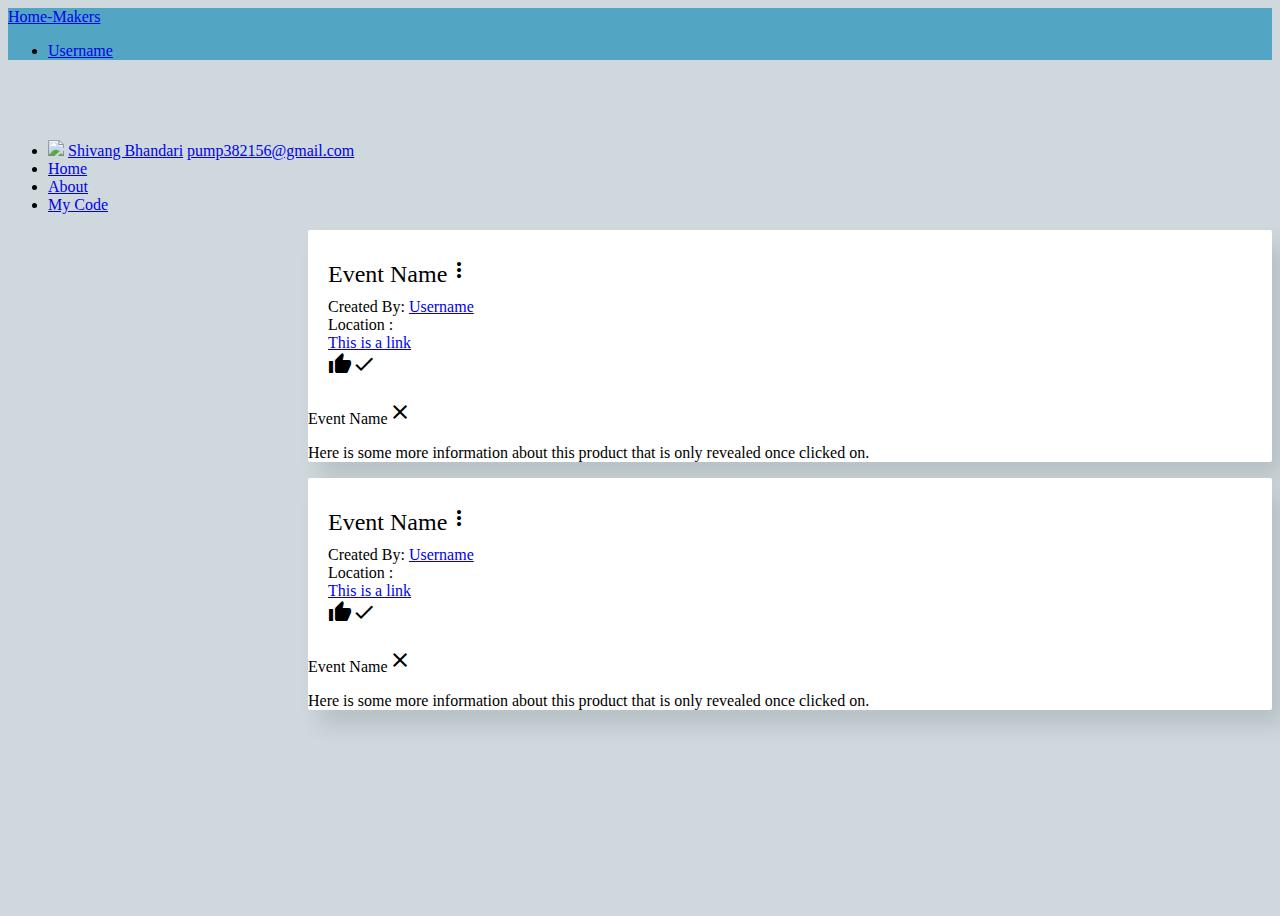
==== screens/eventlist.html @ a424db8b "simran" ====
<!DOCTYPE html>
<html>

<head>
  <meta charset="utf-8">
  <title>Home | The Housewife</title>
  <meta charset="utf-8" />
  <meta name="theme-color" content="#039be5" />
  <meta content='text/html; charset=utf-8' http-equiv='Content-Type'>
  <meta http-equiv='X-UA-Compatible' content='IE=edge'>
  <meta name='viewport' content='width=device-width, initial-scale=1.0, maximum-scale=1.0'>
  <meta name="author" content="team-codedevs" />
  <script src="https://use.fontawesome.com/81b71ab598.js"></script>
  <link href="https://fonts.googleapis.com/css?family=Roboto+Condensed" rel="stylesheet">
  <link href="https://fonts.googleapis.com/icon?family=Material+Icons" rel="stylesheet">
  <link rel="stylesheet" href="../src/bharathacks/static/bower_components/materialize/dist/css/materialize.min.css">
  <link href="https://fonts.googleapis.com/icon?family=Material+Icons" rel="stylesheet">
  <link type="text/css" rel="stylesheet" href="assets/css/style.css" />
</head>

<body style="background-color:#cfd8dc;">
  <header>
    <nav class="navBlue">
      <div class="nav-wrapper">
        <a href="#" class="brand-logo center thin">Home-Makers</a>
        <ul id="nav-mobile" class="right hide-on-med-and-down" style="display:flex;flex-wrap:wrap">
          <li class=""><a href="#">Username</a></li>
        </ul>
      </div>
    </nav>
  </header>
  <main class="row">
    <ul id="slide-out" class="side-nav fixed hide-on-med-and-down" style="transform: translateX(0%);margin-top:64px;">
          <li>
              <div class="userView">
                  <a href="#!user"><img class="circle" src="https://avatars0.githubusercontent.com/u/16368588?v=3&amp;u=07d4a62dd633296c7f5c34d773cbd4243c6e4820&amp;s=400"></a>
                  <a href="#!name"><span>Shivang Bhandari</span></a>
                  <a href="mailto:pump382156@gmail.com"><span class="email">pump382156@gmail.com</span></a>
              </div>
          </li>
          <li><a class="waves-effect" href="/jekyll-blog/">Home</a></li>
          <div class="divider"></div>
          <li><a class="waves-effect" href="/jekyll-blog/about">About</a></li>
          <div class="divider"></div>
          <li>
              <a class="waves-effect" href="https://github.com/Shivang-Bhandari/">My Code</a>
          </li>
          <div class="divider"></div>
      </ul>
    <div class="row sideNavPanel">
     
             <div class="col s4 m12">
        <div class="card ">

   
    <div class="card-content">
      <span class="card-title activator grey-text text-darken-4">Event Name<i class="material-icons right">more_vert</i></span>
      <p>Created By: <a href="#">Username</a></p>
      <p>Location :</p>
      <p><a href="#">This is a link</a></p>
         <i class="material-icons">thumb_up</i><i class="material-icons">done</i>
    </div>
    <div class="card-reveal">
      <span class="card-title grey-text text-darken-4">Event Name<i class="material-icons right">close</i></span>
      <p>Here is some more information about this product that is only revealed once clicked on.</p>
    </div>
  </div>
</div>

         <div class="col s4 m12">
        <div class="card ">

   
    <div class="card-content">
      <span class="card-title activator grey-text text-darken-4">Event Name<i class="material-icons right">more_vert</i></span>
      <p>Created By: <a href="#">Username</a></p>
      <p>Location :</p>
      <p><a href="#">This is a link</a></p>
        <i class="material-icons">thumb_up</i><i class="material-icons">done</i>
    </div>
    <div class="card-reveal">
      <span class="card-title grey-text text-darken-4">Event Name<i class="material-icons right">close</i></span>
      <p>Here is some more information about this product that is only revealed once clicked on.</p>
    </div>
  </div>
</div>


     </div> 

  </main>
  <footer>

  </footer>
</body>

</html>
---- screens/assets/css/style.css ----
body {
  display: flex;
  height: 100vh;
  flex-direction: column;
  background: white;
}

footer {
  padding: 0 !important;
}

main {
  flex: 1 0 auto;
}

figure {
  background-color: #f7f7f7;
}
.sideNavPanel {
    padding-left: 300px !important;
}
.navBlue {
  background-color: #53a6c3;
}

#home {
  content: '';
  width: 100%;
  height: 300px;
  background-image: linear-gradient(160deg, #02ccba 0, #aa7ecd 100%);
  transform-origin: left bottom;
}

.card {
  position: left;
  margin: 0.5rem 0 1rem 0;
  background-color: #fff;
  transition: box-shadow .25s;
  border-radius: 2px;
  box-shadow: 12px 15px 20px 0px rgba(46, 61, 73, 0.15);

}

.card:hover {
  box-shadow: 0 2px 4px 0 rgba(46, 61, 73, 0.12);
}

.card .card-content .card-title {
  font-size: 24px !important;
  font-weight: 300;
}

.card .card-content {
  padding: 20px;
  border-radius: 0 0 2px 2px;
}

.card .card-content p {
  margin: 0;
  color: inherit;
}

.card .card-content .card-title {
  line-height: 48px;
}

.card .card-action {
  position: relative;
  background-color: inherit;
  border-top: 1px solid rgba(160, 160, 160, 0.2);
  padding: 20px;
}

.card .card-action a:not(.btn):not(.btn-large):not(.btn-floating) {
  color: #ffab40;
  margin-right: 20px;
  transition: color .3s ease;
  text-transform: uppercase;
}

.card .card-action a:not(.btn):not(.btn-large):not(.btn-floating):hover {
  color: #ffd8a6;
}

.card .inner-container {
  margin-left: 0%;
}

.card .post-image {
  margin-right: 70%;
}

.wrap {
  /*display: flex;*/
  flex-wrap: wrap;
}
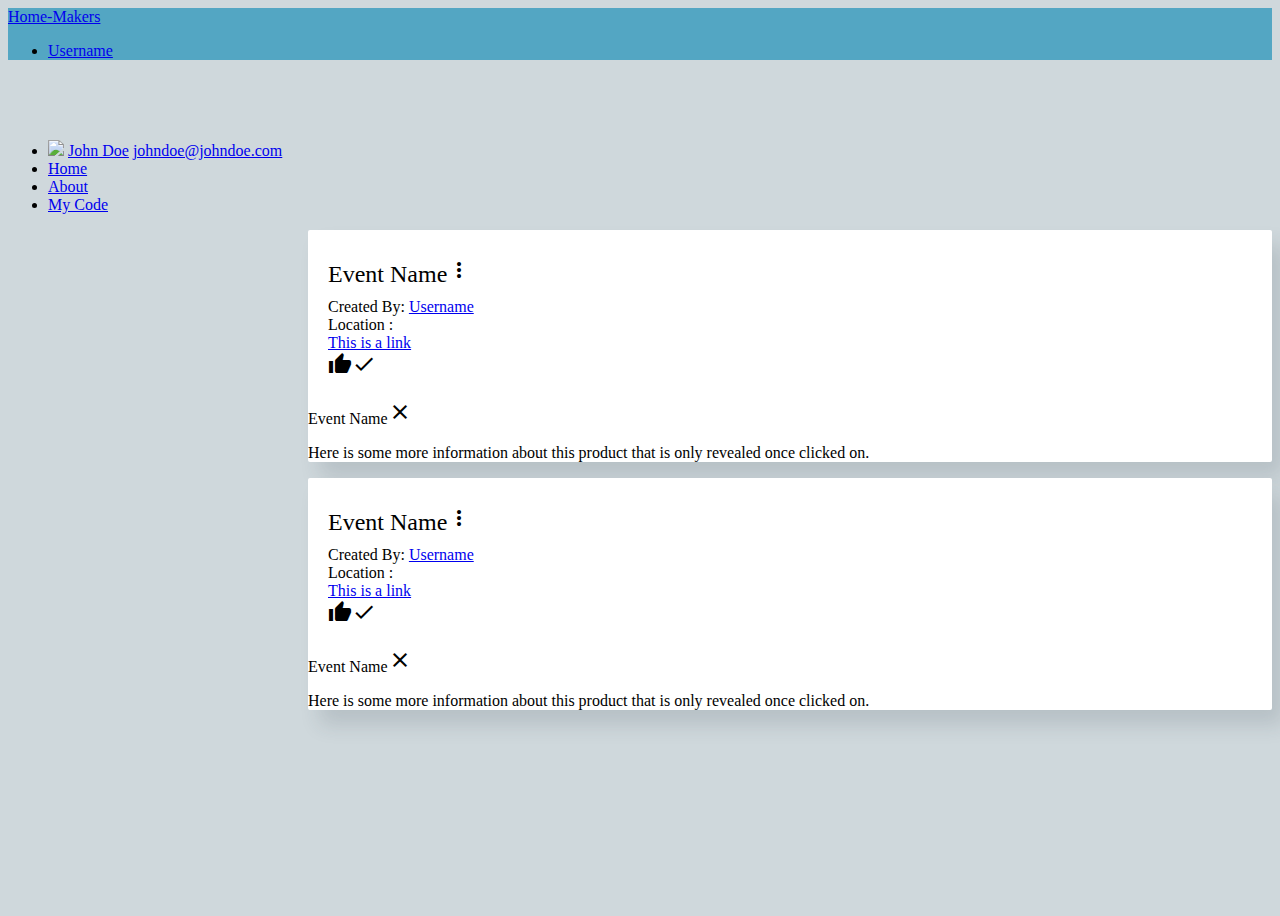
==== commit e4a18ece: "Merge pull request #1 from Shivang-Bhandari/UI" ====
--- a/screens/eventlist.html
+++ b/screens/eventlist.html
@@ -31,62 +31,62 @@
   </header>
   <main class="row">
     <ul id="slide-out" class="side-nav fixed hide-on-med-and-down" style="transform: translateX(0%);margin-top:64px;">
-          <li>
-              <div class="userView">
-                  <a href="#!user"><img class="circle" src="https://avatars0.githubusercontent.com/u/16368588?v=3&amp;u=07d4a62dd633296c7f5c34d773cbd4243c6e4820&amp;s=400"></a>
-                  <a href="#!name"><span>Shivang Bhandari</span></a>
-                  <a href="mailto:pump382156@gmail.com"><span class="email">pump382156@gmail.com</span></a>
-              </div>
-          </li>
-          <li><a class="waves-effect" href="/jekyll-blog/">Home</a></li>
-          <div class="divider"></div>
-          <li><a class="waves-effect" href="/jekyll-blog/about">About</a></li>
-          <div class="divider"></div>
-          <li>
-              <a class="waves-effect" href="https://github.com/Shivang-Bhandari/">My Code</a>
-          </li>
-          <div class="divider"></div>
-      </ul>
+      <li>
+        <div class="userView">
+          <a href="#!user"><img class="circle" src="http://lorempixel.com/g/200/200/"></a>
+          <a href="#!name"><span>John Doe</span></a>
+          <a href="#"><span class="email">johndoe@johndoe.com</span></a>
+        </div>
+      </li>
+      <li><a class="waves-effect" href="#">Home</a></li>
+      <div class="divider"></div>
+      <li><a class="waves-effect" href="#">About</a></li>
+      <div class="divider"></div>
+      <li>
+        <a class="waves-effect" href="#">My Code</a>
+      </li>
+      <div class="divider"></div>
+    </ul>
     <div class="row sideNavPanel">
-     
-             <div class="col s4 m12">
+
+      <div class="col s4 m12">
         <div class="card ">
 
-   
-    <div class="card-content">
-      <span class="card-title activator grey-text text-darken-4">Event Name<i class="material-icons right">more_vert</i></span>
-      <p>Created By: <a href="#">Username</a></p>
-      <p>Location :</p>
-      <p><a href="#">This is a link</a></p>
-         <i class="material-icons">thumb_up</i><i class="material-icons">done</i>
-    </div>
-    <div class="card-reveal">
-      <span class="card-title grey-text text-darken-4">Event Name<i class="material-icons right">close</i></span>
-      <p>Here is some more information about this product that is only revealed once clicked on.</p>
-    </div>
-  </div>
-</div>
 
-         <div class="col s4 m12">
+          <div class="card-content">
+            <span class="card-title activator grey-text text-darken-4">Event Name<i class="material-icons right">more_vert</i></span>
+            <p>Created By: <a href="#">Username</a></p>
+            <p>Location :</p>
+            <p><a href="#">This is a link</a></p>
+            <i class="material-icons">thumb_up</i><i class="material-icons">done</i>
+          </div>
+          <div class="card-reveal">
+            <span class="card-title grey-text text-darken-4">Event Name<i class="material-icons right">close</i></span>
+            <p>Here is some more information about this product that is only revealed once clicked on.</p>
+          </div>
+        </div>
+      </div>
+
+      <div class="col s4 m12">
         <div class="card ">
 
-   
-    <div class="card-content">
-      <span class="card-title activator grey-text text-darken-4">Event Name<i class="material-icons right">more_vert</i></span>
-      <p>Created By: <a href="#">Username</a></p>
-      <p>Location :</p>
-      <p><a href="#">This is a link</a></p>
-        <i class="material-icons">thumb_up</i><i class="material-icons">done</i>
-    </div>
-    <div class="card-reveal">
-      <span class="card-title grey-text text-darken-4">Event Name<i class="material-icons right">close</i></span>
-      <p>Here is some more information about this product that is only revealed once clicked on.</p>
-    </div>
-  </div>
-</div>
+
+          <div class="card-content">
+            <span class="card-title activator grey-text text-darken-4">Event Name<i class="material-icons right">more_vert</i></span>
+            <p>Created By: <a href="#">Username</a></p>
+            <p>Location :</p>
+            <p><a href="#">This is a link</a></p>
+            <i class="material-icons">thumb_up</i><i class="material-icons">done</i>
+          </div>
+          <div class="card-reveal">
+            <span class="card-title grey-text text-darken-4">Event Name<i class="material-icons right">close</i></span>
+            <p>Here is some more information about this product that is only revealed once clicked on.</p>
+          </div>
+        </div>
+      </div>
 
 
-     </div> 
+    </div>
 
   </main>
   <footer>
--- a/screens/assets/css/style.css
+++ b/screens/assets/css/style.css
@@ -21,6 +21,13 @@
 }
 .navBlue {
   background-color: #53a6c3;
+}
+
+
+@media only screen and (max-width: 992px) {
+    .sideNavPanel {
+        padding-left: 0 !important;
+    }
 }
 
 #home {
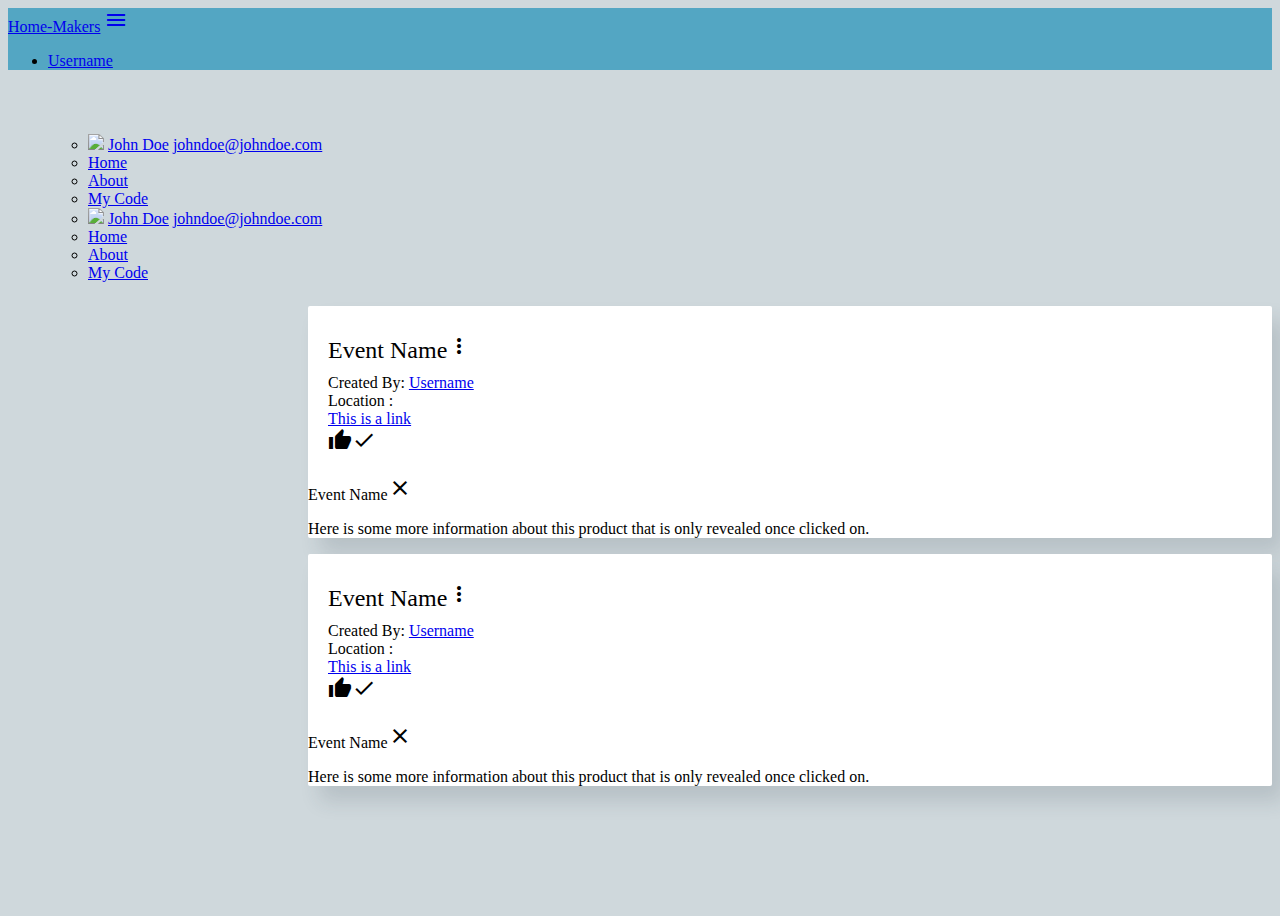
==== commit a2a41df2: "Mobile Navbar added" ====
--- a/screens/eventlist.html
+++ b/screens/eventlist.html
@@ -20,33 +20,58 @@
 
 <body style="background-color:#cfd8dc;">
   <header>
-    <nav class="navBlue">
-      <div class="nav-wrapper">
-        <a href="#" class="brand-logo center thin">Home-Makers</a>
-        <ul id="nav-mobile" class="right hide-on-med-and-down" style="display:flex;flex-wrap:wrap">
-          <li class=""><a href="#">Username</a></li>
-        </ul>
-      </div>
-    </nav>
+    <div class="navbar-fixed">
+      <nav class="navBlue">
+        <div class="nav-wrapper">
+          <a href="#" class="brand-logo center thin">Home-Makers</a>
+          <a href="#" data-activates="mobile-demo" class="button-collapse"><i class="material-icons">menu</i></a>
+
+          <ul id="nav-mobile" class="right hide-on-med-and-down" style="display:flex;flex-wrap:wrap">
+            <li class=""><a href="#">Username</a></li>
+
+          </ul>
+        </div>
+      </nav>
+    </div>
+    <ul id="nav-mobile" class="side-nav">
+      <ul id="slide-out" class="side-nav fixed hide-on-med-and-down" style="transform: translateX(0%);margin-top:64px;">
+        <li>
+          <div class="userView">
+            <a href="#!user"><img class="circle" src="http://lorempixel.com/g/200/200/"></a>
+            <a href="#!name"><span>John Doe</span></a>
+            <a href="#"><span class="email">johndoe@johndoe.com</span></a>
+          </div>
+        </li>
+        <li><a class="waves-effect" href="#">Home</a></li>
+        <div class="divider"></div>
+        <li><a class="waves-effect" href="#">About</a></li>
+        <div class="divider"></div>
+        <li>
+          <a class="waves-effect" href="#">My Code</a>
+        </li>
+        <div class="divider"></div>
+      </ul>
+
+<ul id="mobile-demo" class="side-nav">
+  <li>
+    <div class="userView">
+      <a href="#!user"><img class="circle" src="http://lorempixel.com/g/200/200/"></a>
+      <a href="#!name"><span>John Doe</span></a>
+      <a href="#"><span class="email">johndoe@johndoe.com</span></a>
+    </div>
+  </li>
+  <li><a class="waves-effect" href="#">Home</a></li>
+  <div class="divider"></div>
+  <li><a class="waves-effect" href="#">About</a></li>
+  <div class="divider"></div>
+  <li>
+    <a class="waves-effect" href="#">My Code</a>
+  </li>
+  <div class="divider"></div>
+</ul>
   </header>
   <main class="row">
-    <ul id="slide-out" class="side-nav fixed hide-on-med-and-down" style="transform: translateX(0%);margin-top:64px;">
-      <li>
-        <div class="userView">
-          <a href="#!user"><img class="circle" src="http://lorempixel.com/g/200/200/"></a>
-          <a href="#!name"><span>John Doe</span></a>
-          <a href="#"><span class="email">johndoe@johndoe.com</span></a>
-        </div>
-      </li>
-      <li><a class="waves-effect" href="#">Home</a></li>
-      <div class="divider"></div>
-      <li><a class="waves-effect" href="#">About</a></li>
-      <div class="divider"></div>
-      <li>
-        <a class="waves-effect" href="#">My Code</a>
-      </li>
-      <div class="divider"></div>
-    </ul>
+
     <div class="row sideNavPanel">
 
       <div class="col s4 m12">
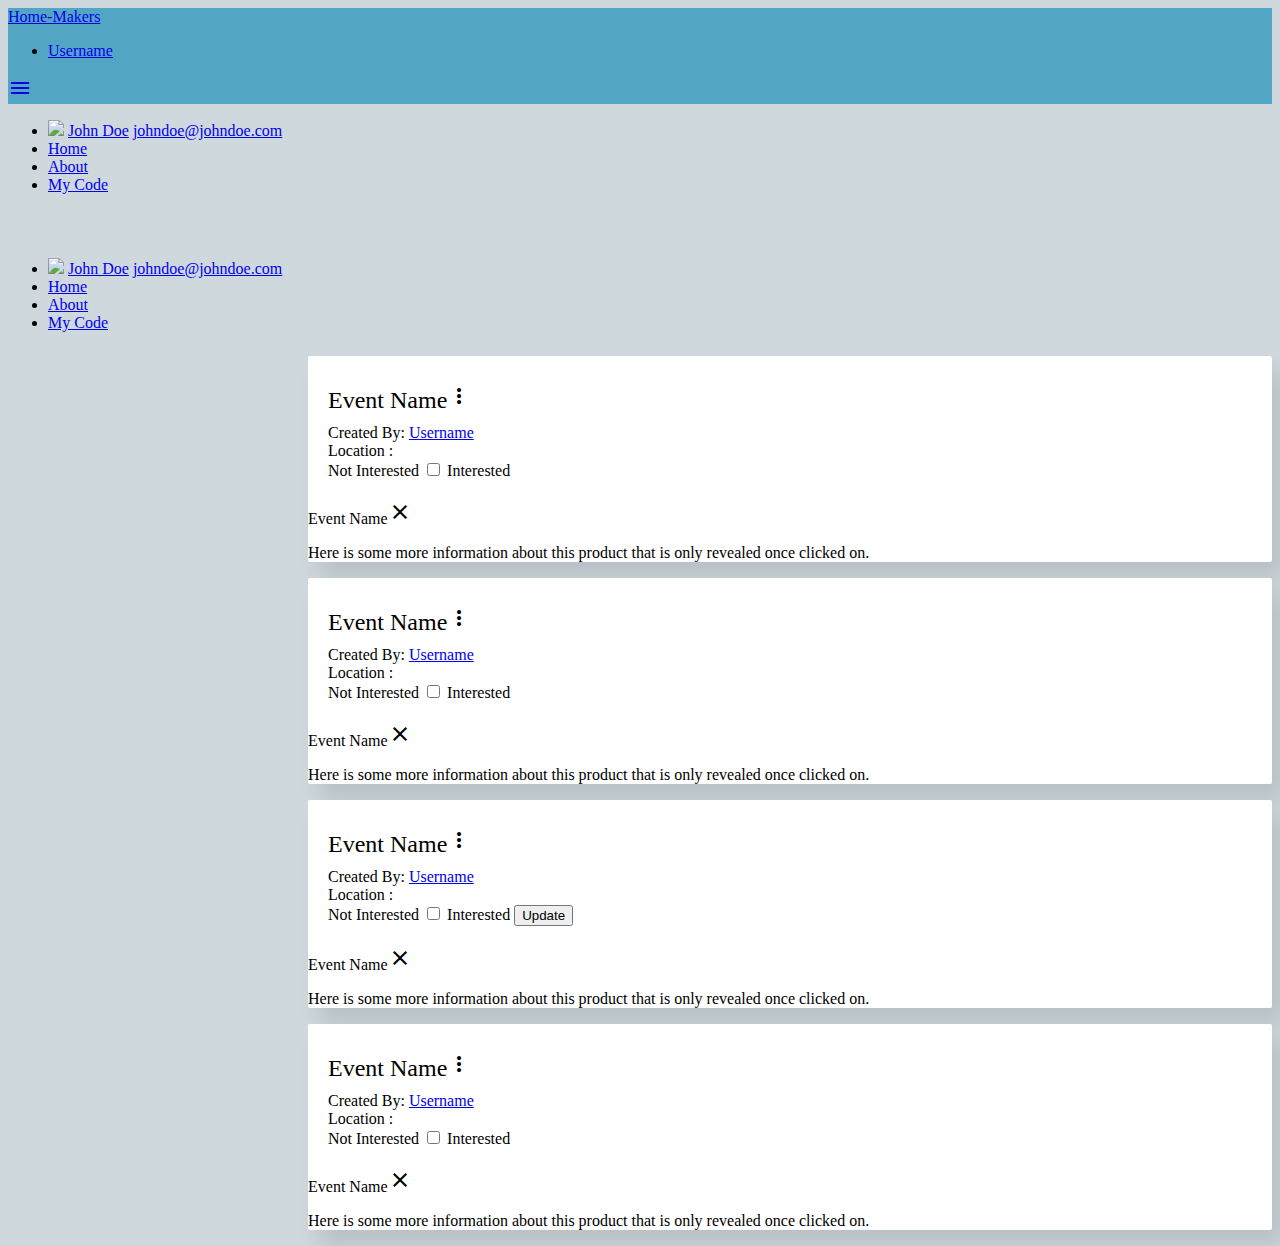
==== commit f699d696: "Location JS added" ====
--- a/screens/eventlist.html
+++ b/screens/eventlist.html
@@ -24,66 +24,73 @@
       <nav class="navBlue">
         <div class="nav-wrapper">
           <a href="#" class="brand-logo center thin">Home-Makers</a>
-          <a href="#" data-activates="mobile-demo" class="button-collapse"><i class="material-icons">menu</i></a>
 
           <ul id="nav-mobile" class="right hide-on-med-and-down" style="display:flex;flex-wrap:wrap">
             <li class=""><a href="#">Username</a></li>
+          </ul>
+          <a href="#" data-activates="mobile-demo" class="button-collapse"><i class="material-icons">menu</i></a>
 
-          </ul>
         </div>
       </nav>
     </div>
-    <ul id="nav-mobile" class="side-nav">
-      <ul id="slide-out" class="side-nav fixed hide-on-med-and-down" style="transform: translateX(0%);margin-top:64px;">
-        <li>
-          <div class="userView">
-            <a href="#!user"><img class="circle" src="http://lorempixel.com/g/200/200/"></a>
-            <a href="#!name"><span>John Doe</span></a>
-            <a href="#"><span class="email">johndoe@johndoe.com</span></a>
-          </div>
-        </li>
-        <li><a class="waves-effect" href="#">Home</a></li>
-        <div class="divider"></div>
-        <li><a class="waves-effect" href="#">About</a></li>
-        <div class="divider"></div>
-        <li>
-          <a class="waves-effect" href="#">My Code</a>
-        </li>
-        <div class="divider"></div>
-      </ul>
 
-<ul id="mobile-demo" class="side-nav">
-  <li>
-    <div class="userView">
-      <a href="#!user"><img class="circle" src="http://lorempixel.com/g/200/200/"></a>
-      <a href="#!name"><span>John Doe</span></a>
-      <a href="#"><span class="email">johndoe@johndoe.com</span></a>
-    </div>
-  </li>
-  <li><a class="waves-effect" href="#">Home</a></li>
-  <div class="divider"></div>
-  <li><a class="waves-effect" href="#">About</a></li>
-  <div class="divider"></div>
-  <li>
-    <a class="waves-effect" href="#">My Code</a>
-  </li>
-  <div class="divider"></div>
-</ul>
+
+    <ul id="mobile-demo" class="side-nav">
+      <li>
+        <div class="userView">
+          <a href="#!user"><img class="circle" src="http://lorempixel.com/g/200/200/"></a>
+          <a href="#!name"><span>John Doe</span></a>
+          <a href="#"><span class="email">johndoe@johndoe.com</span></a>
+        </div>
+      </li>
+      <li><a class="waves-effect" href="#">Home</a></li>
+      <div class="divider"></div>
+      <li><a class="waves-effect" href="#">About</a></li>
+      <div class="divider"></div>
+      <li>
+        <a class="waves-effect" href="#">My Code</a>
+      </li>
+      <div class="divider"></div>
+    </ul>
+
+
+    <ul id="slide-out" class="side-nav fixed hide-on-med-and-down" style="transform: translateX(0%);margin-top:64px;">
+      <li>
+        <div class="userView">
+          <a href="#!user"><img class="circle" src="http://lorempixel.com/g/200/200/"></a>
+          <a href="#!name"><span>John Doe</span></a>
+          <a href="#"><span class="email">johndoe@johndoe.com</span></a>
+        </div>
+      </li>
+      <li><a class="waves-effect" href="#">Home</a></li>
+      <div class="divider"></div>
+      <li><a class="waves-effect" href="#">About</a></li>
+      <div class="divider"></div>
+      <li>
+        <a class="waves-effect" href="#">My Code</a>
+      </li>
+      <div class="divider"></div>
+    </ul>
+
   </header>
   <main class="row">
 
     <div class="row sideNavPanel">
 
-      <div class="col s4 m12">
+      <div class="col s12 m6">
         <div class="card ">
-
-
           <div class="card-content">
             <span class="card-title activator grey-text text-darken-4">Event Name<i class="material-icons right">more_vert</i></span>
             <p>Created By: <a href="#">Username</a></p>
             <p>Location :</p>
-            <p><a href="#">This is a link</a></p>
-            <i class="material-icons">thumb_up</i><i class="material-icons">done</i>
+            <div class="switch">
+              <label>
+                Not Interested
+                <input type="checkbox" name="interested">
+                <span class="lever"></span>
+                Interested
+              </label>
+            </div>
           </div>
           <div class="card-reveal">
             <span class="card-title grey-text text-darken-4">Event Name<i class="material-icons right">close</i></span>
@@ -92,16 +99,68 @@
         </div>
       </div>
 
-      <div class="col s4 m12">
+      <div class="col s12 m6">
         <div class="card ">
-
-
           <div class="card-content">
             <span class="card-title activator grey-text text-darken-4">Event Name<i class="material-icons right">more_vert</i></span>
             <p>Created By: <a href="#">Username</a></p>
             <p>Location :</p>
-            <p><a href="#">This is a link</a></p>
-            <i class="material-icons">thumb_up</i><i class="material-icons">done</i>
+            <div class="switch">
+              <label>
+                Not Interested
+                <input type="checkbox" name="interested">
+                <span class="lever"></span>
+                Interested
+              </label>
+            </div>
+          </div>
+          <div class="card-reveal">
+            <span class="card-title grey-text text-darken-4">Event Name<i class="material-icons right">close</i></span>
+            <p>Here is some more information about this product that is only revealed once clicked on.</p>
+          </div>
+        </div>
+      </div>
+
+      <div class="col s12 m6">
+        <div class="card ">
+          <div class="card-content">
+            <span class="card-title activator grey-text text-darken-4">Event Name<i class="material-icons right">more_vert</i></span>
+            <p>Created By: <a href="#">Username</a></p>
+            <p>Location :</p>
+            <div class="switch">
+              <form action="">
+                <label>
+                  Not Interested
+                  <input type="checkbox" name="interested">
+                  <span class="lever"></span>
+                  Interested
+                </label>
+                <button class="btn right waves-effect waves-light" type="submit" name="interestedSubmit">Update</button>
+              </form>
+
+            </div>
+          </div>
+          <div class="card-reveal">
+            <span class="card-title grey-text text-darken-4">Event Name<i class="material-icons right">close</i></span>
+            <p>Here is some more information about this product that is only revealed once clicked on.</p>
+          </div>
+        </div>
+      </div>
+
+      <div class="col s12 m6">
+        <div class="card ">
+          <div class="card-content">
+            <span class="card-title activator grey-text text-darken-4">Event Name<i class="material-icons right">more_vert</i></span>
+            <p>Created By: <a href="#">Username</a></p>
+            <p>Location :</p>
+            <div class="switch">
+              <label>
+                Not Interested
+                <input type="checkbox" name="interested">
+                <span class="lever"></span>
+                Interested
+              </label>
+            </div>
           </div>
           <div class="card-reveal">
             <span class="card-title grey-text text-darken-4">Event Name<i class="material-icons right">close</i></span>
@@ -117,6 +176,15 @@
   <footer>
 
   </footer>
+  <script src="../src/bharathacks/static/bower_components/jquery/dist/jquery.min.js"></script>
+  <script src="../src/bharathacks/static/bower_components/materialize/dist/js/materialize.min.js"></script>
+  <script>
+    $(document).ready(function() {
+      $('.carousel').carousel();
+      $(".button-collapse").sideNav();
+
+    });
+  </script>
 </body>
 
 </html>
--- a/screens/assets/css/style.css
+++ b/screens/assets/css/style.css
@@ -101,3 +101,67 @@
   /*display: flex;*/
   flex-wrap: wrap;
 }
+.signinForm {
+    margin: 2% auto 0 auto;
+    padding: 20px;
+    width: 400px;
+    min-height: 400px;
+    background-color: #fff;
+    opacity: 0.4;
+}
+
+.signinNav {
+  background-image: linear-gradient(160deg, #02ccba 0, #4aabc2 100%);
+
+}
+.signinPage {
+    background-image: linear-gradient(160deg, #02ccba 0, #aa7ecd 100%);
+    transform-origin: left bottom;
+}
+.signinPage::before {
+    content: '';
+    width: 100%;
+    height: 300px;
+    background-image: linear-gradient(160deg, #02ccba 0, #aa7ecd 100%);
+    transform-origin: left bottom;
+}
+
+.input-field input[type=text]:focus+label {
+    color: #000;
+}
+
+.input-field input[type=text]:focus {
+    border-bottom: 1px solid #000;
+    box-shadow: 0 1px 0 0 #000;
+}
+
+.input-field input[type=email]:focus+label {
+    color: #000;
+}
+
+.input-field input[type=email]:focus {
+    border-bottom: 1px solid #000;
+    box-shadow: 0 1px 0 0 #000;
+}
+
+.input-field input[type=password]:focus+label {
+    color: #000;
+}
+
+.input-field input[type=password]:focus {
+    border-bottom: 1px solid #000;
+    box-shadow: 0 1px 0 0 #000;
+}
+
+@media only screen and (max-width: 320px) {
+  .signinForm {
+    margin-top: 0;
+    width: 240px;
+    font-size: 0.7em;
+    min-height: 0;
+  }
+
+    input {
+        width: 80% !important;
+    }
+}
